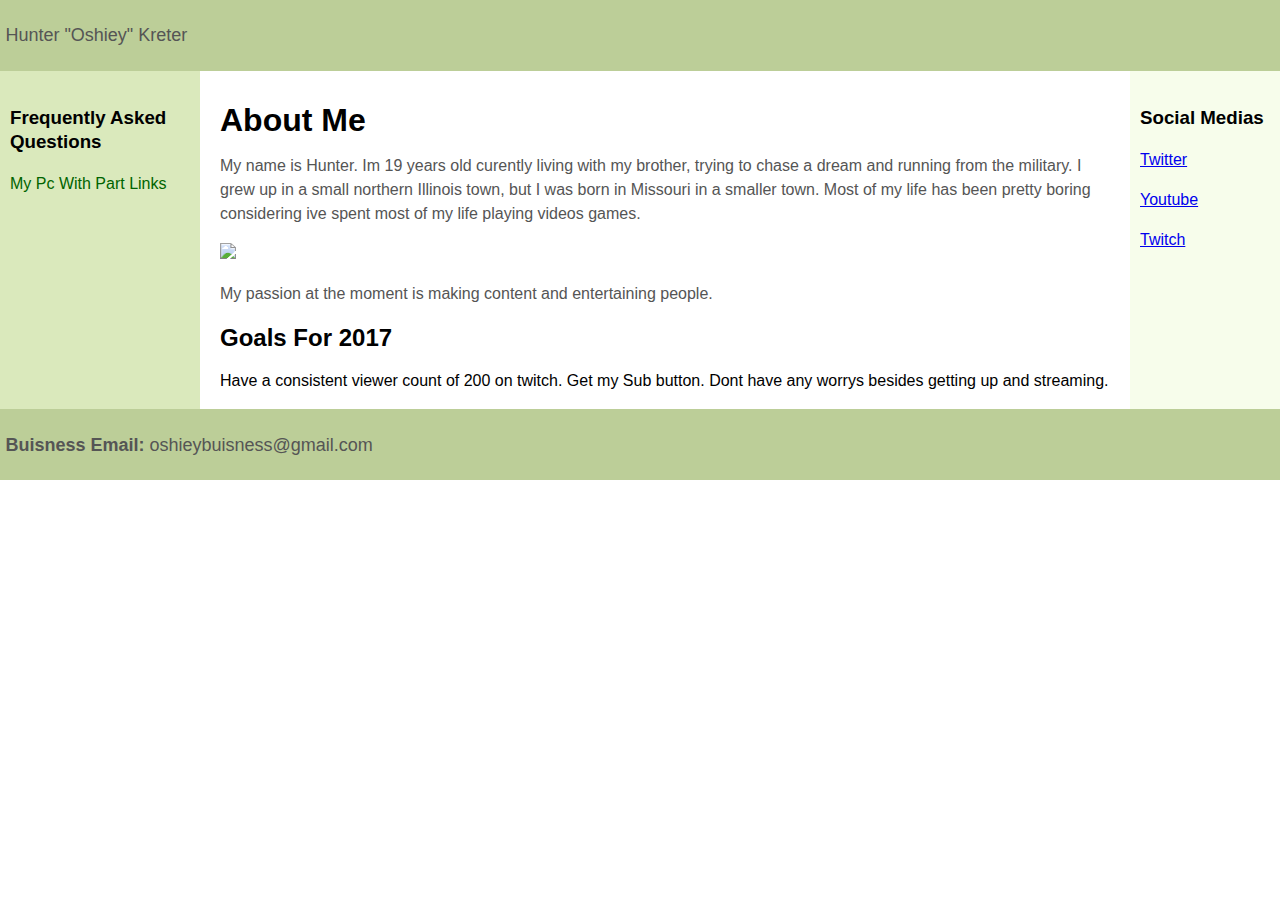
==== about me.html @ 4470aa38 "Add files via upload" ====
<!DOCTYPE html>
<html>
<head>
    <meta http-equiv="Content-Type" content="text/html; charset=UTF-8">
    <title>About Me</title>
    <style type="text/css">
        body {
            min-width: 630px;
        }

        #container {
            padding-left: 200px;
            padding-right: 190px;
        }

        #container .column {
            position: relative;
            float: left;
        }

        #center {
            padding: 10px 20px;
            width: 100%;
        }

        #left {
            width: 180px;
            padding: 0 10px;
            right: 240px;
            margin-left: -100%;
        }

        #right {
            width: 130px;
            padding: 0 10px;
            margin-right: -100%;
        }

        #footer {
            clear: both;
        }

        * html #left {
            left: 150px;
        }
        #container {
            overflow: hidden;
        }

        #container .column {
            padding-bottom: 1001em;
            margin-bottom: -1000em;
        }

        * html body {
            overflow: hidden;
        }

        * html {
            float: left;
            position: relative;
            width: 100%;
            padding-bottom: 10010px;
            margin-bottom: -10000px;
            background: #fff;
        }

        body {
            margin: 0;
            padding: 0;
            font-family:Sans-serif;
            line-height: 1.5em;
        }

        p {
            color: #555;
        }

        nav ul {
            list-style-type: none;
            margin: 0;
            padding: 0;
        }

        nav ul a {
            color: darkgreen;
            text-decoration: none;
        }

        #header, #footer {
            font-size: large;
            padding: 0.3em;
            background: #BCCE98;
        }

        #left {
            background: #DAE9BC;
        }

        #right {
            background: #F7FDEB;
        }

        #center {
            background: #fff;
        }

        #container .column {
            padding-top: 1em;
        }

    </style>

    <script type="text/javascript">
        var bodyText=["The smaller your reality, the more convinced you are that you know everything.", "If the facts don't fit the theory, change the facts.", "The past has no power over the present moment.", "This, too, will pass.", "</p><p>You will not be punished for your anger, you will be punished by your anger.", "Peace comes from within. Do not seek it without.", "<h3>Heading</h3><p>The most important moment of your life is now. The most important person in your life is the one you are with now, and the most important activity in your life is the one you are involved with now."]
        function generateText(sentenceCount){
            for (var i=0; i<sentenceCount; i++)
                document.write(bodyText[Math.floor(Math.random()*7)]+" ")
        }
    </script>
</head>

<body>

<header id="header"><p>Hunter "Oshiey" Kreter</p></header>

<div id="container">

    <main id="center" class="column">
        <article>

            <h1>About Me</h1>
            <p>My name is Hunter.
            Im 19 years old curently living with my brother, trying to chase a dream and running from the military.
            I grew up in a small northern Illinois town, but I was born in Missouri in a smaller town. Most of my life has been pretty boring considering ive spent most of my life playing videos games.
            </p>
            <img src="https://scontent-ort2-2.xx.fbcdn.net/v/t1.0-9/13173745_1111741812207431_726352609378157000_n.jpg?oh=a71aed6c7f8cad63e317e275a71618cd&oe=5A13109A"height="200" />
            <p>My passion at the moment is making content and entertaining people.</p>
            <h2>Goals For 2017</h2>
            Have a consistent viewer count of 200 on twitch.
            Get my Sub button. Dont have any worrys besides getting up and streaming.
        </article>
    </main>

    <nav id="left" class="column">
        <h3>Frequently Asked Questions</h3>
        <ul>
            <p><a href = "http://localhost:63342/untitled/Pc%20specs.html?_ijt=ilai89ofmb3d41fu6sqg3a7on5" ... attributes-list>My Pc With Part Links</a></p>
        </ul>

    </nav>

    <div id="right" class="column">
        <h3>Social Medias</h3>
        <p><a href = "https://twitter.com/The_Real_Oshiey" ... attributes-list>Twitter</a></p>
        <p><a href = "https://www.youtube.com/channel/UC-3hzvxLKy67_ChMMYbxlyw?view_as=subscriber" ... attributes-list>Youtube</a></p>
        <p><a href = "https://www.twitch.tv/oshieyz" ... attributes-list>Twitch</a></p>

    </div>

</div>

<div id="footer-wrapper">
    <footer id="footer"><p><b>Buisness Email:</b>  oshieybuisness@gmail.com</p></footer>
</div>

</body>

</html>
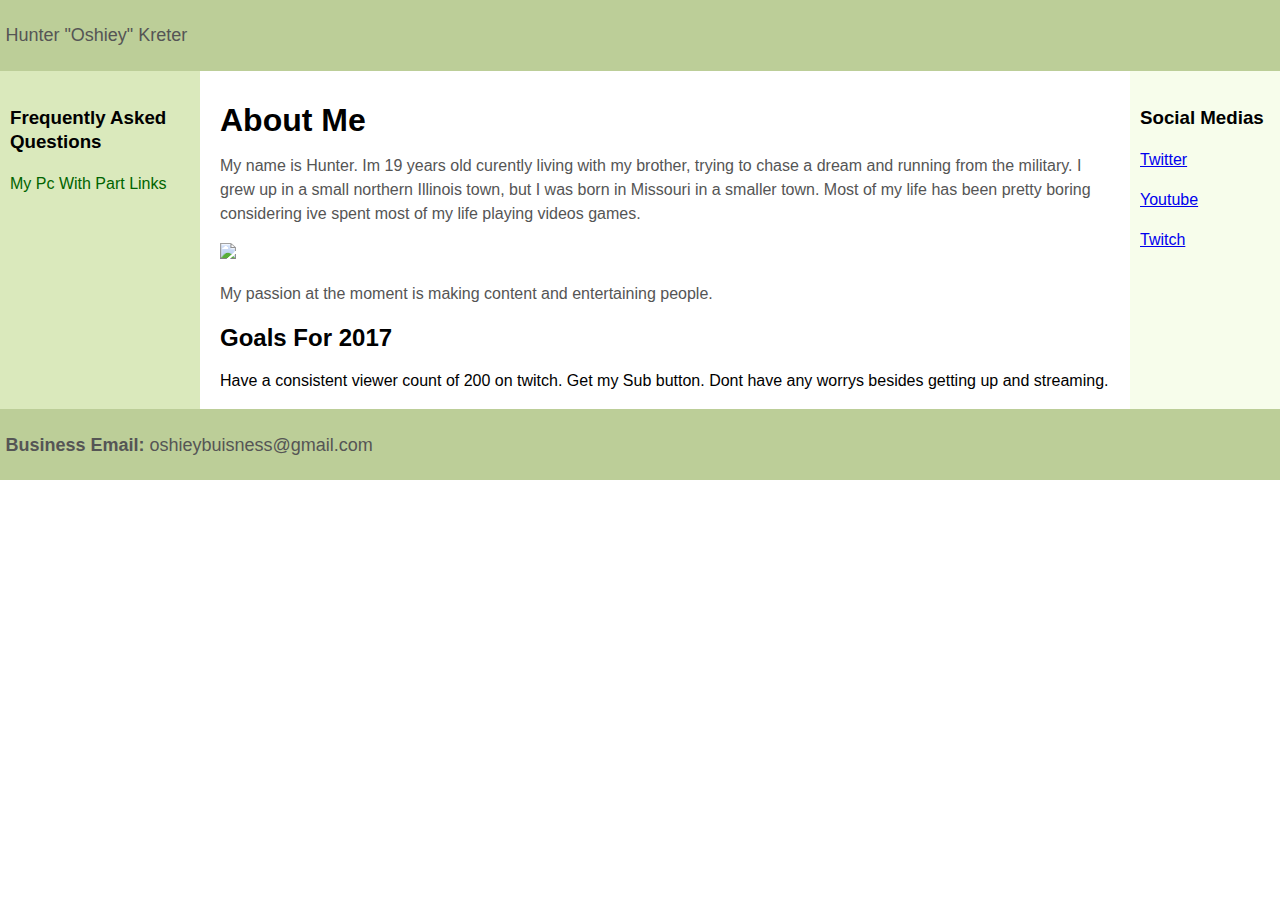
==== commit 8c0ef47b: "Deleted Unneeded stuff" ====
--- a/about me.html
+++ b/about me.html
@@ -2,7 +2,7 @@
 <html>
 <head>
     <meta http-equiv="Content-Type" content="text/html; charset=UTF-8">
-    <title>About Me</title>
+    <title>index.html</title>
     <style type="text/css">
         body {
             min-width: 630px;
@@ -110,14 +110,6 @@
         }
 
     </style>
-
-    <script type="text/javascript">
-        var bodyText=["The smaller your reality, the more convinced you are that you know everything.", "If the facts don't fit the theory, change the facts.", "The past has no power over the present moment.", "This, too, will pass.", "</p><p>You will not be punished for your anger, you will be punished by your anger.", "Peace comes from within. Do not seek it without.", "<h3>Heading</h3><p>The most important moment of your life is now. The most important person in your life is the one you are with now, and the most important activity in your life is the one you are involved with now."]
-        function generateText(sentenceCount){
-            for (var i=0; i<sentenceCount; i++)
-                document.write(bodyText[Math.floor(Math.random()*7)]+" ")
-        }
-    </script>
 </head>
 
 <body>
@@ -145,23 +137,23 @@
     <nav id="left" class="column">
         <h3>Frequently Asked Questions</h3>
         <ul>
-            <p><a href = "http://localhost:63342/untitled/Pc%20specs.html?_ijt=ilai89ofmb3d41fu6sqg3a7on5" ... attributes-list>My Pc With Part Links</a></p>
+            <p><a href = "http://localhost:63342/untitled/Pc%20specs.html?_ijt=ilai89ofmb3d41fu6sqg3a7on5">My Pc With Part Links</a></p>
         </ul>
 
     </nav>
 
     <div id="right" class="column">
         <h3>Social Medias</h3>
-        <p><a href = "https://twitter.com/The_Real_Oshiey" ... attributes-list>Twitter</a></p>
-        <p><a href = "https://www.youtube.com/channel/UC-3hzvxLKy67_ChMMYbxlyw?view_as=subscriber" ... attributes-list>Youtube</a></p>
-        <p><a href = "https://www.twitch.tv/oshieyz" ... attributes-list>Twitch</a></p>
+        <p><a href = "https://twitter.com/The_Real_Oshiey">Twitter</a></p>
+        <p><a href = "https://www.youtube.com/channel/UC-3hzvxLKy67_ChMMYbxlyw?view_as=subscriber">Youtube</a></p>
+        <p><a href = "https://www.twitch.tv/oshieyz">Twitch</a></p>
 
     </div>
 
 </div>
 
 <div id="footer-wrapper">
-    <footer id="footer"><p><b>Buisness Email:</b>  oshieybuisness@gmail.com</p></footer>
+    <footer id="footer"><p><b>Business Email:</b>  oshieybuisness@gmail.com</p></footer>
 </div>
 
 </body>
